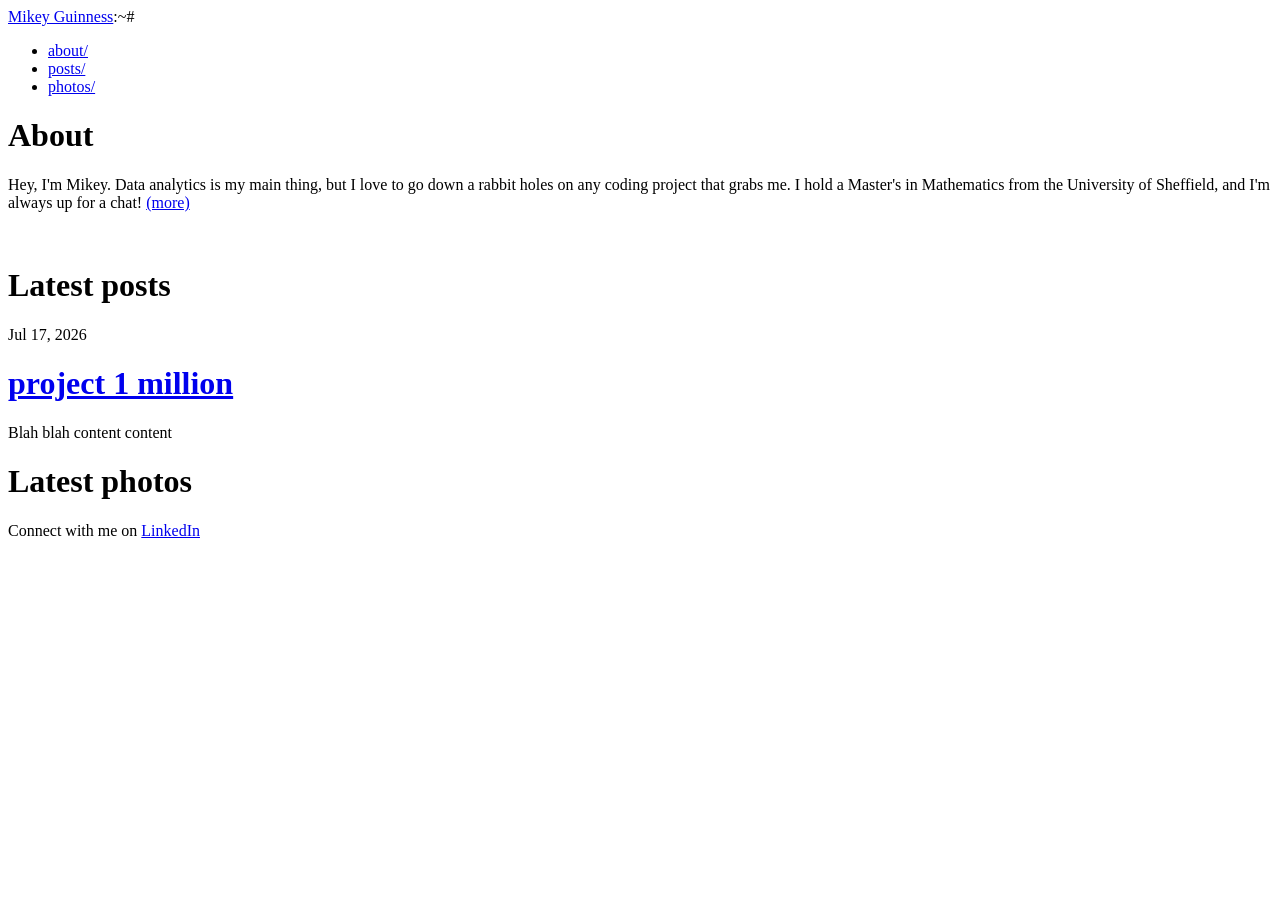
==== public/index.html @ 75a66584 "Inital commit" ====
<!DOCTYPE html>
<html lang="en-us">
<head>
	<meta name="generator" content="Hugo 0.164.0"><script src="/livereload.js?mindelay=10&amp;v=2&amp;port=1313&amp;path=livereload" data-no-instant defer></script>
    <meta charset="utf-8">
    <meta http-equiv="X-UA-Compatible" content="IE=edge">
    <title>Mikey Guinness/</title>
    
    <meta name="viewport" content="width=device-width, initial-scale=1">
    <meta name="robots" content="all,follow">
    <meta name="googlebot" content="index,follow,snippet,archive">
    <link rel="stylesheet" href="http://localhost:1313/hugo-theme-console/css/terminal-0.7.4.min.css">
    <link rel="stylesheet" href="http://localhost:1313/hugo-theme-console/css/animate-4.1.1.min.css">
    <link rel="stylesheet" href="http://localhost:1313/hugo-theme-console/css/console.css">
    
      
      <link rel="stylesheet" href="/css/custom.min.efebf2b7867aaa3f2ea599b02b8ea66c1467aea822a63d17804682fda2a0fcce.css" integrity="sha256-7&#43;vyt4Z6qj8upZmwK46mbBRnrqgipj0XgEaC/aKg/M4=">
    
    
      <!--[if lt IE 9]>
          <script src="https://oss.maxcdn.com/html5shiv/3.7.2/html5shiv.min.js"></script>
          <script src="https://oss.maxcdn.com/respond/1.4.2/respond.min.js"></script>
      <![endif]-->
       
      <link href="http://localhost:1313/index.xml" rel="alternate" type="application/rss+xml" title="Mikey Guinness" />
    <meta property="og:title" content="Mikey Guinness" />
<meta property="og:description" content="" />
<meta property="og:type" content="website" />
<meta property="og:url" content="http://localhost:1313/" />


<meta name="twitter:title" content="Mikey Guinness"/>
<meta name="twitter:description" content=""/>

</head>
<body class="terminal">
    <div class="container">
        <div class="terminal-nav">
          <header class="terminal-logo">
            <div class="logo terminal-prompt">
              
              
              <a href="http://localhost:1313/" class="no-style site-name">Mikey Guinness</a>:~# 
              </div></header>
          <nav class="terminal-menu">
            <ul vocab="https://schema.org/" typeof="BreadcrumbList">
                
                <li property="itemListElement" typeof="ListItem">
                    <a property="item" typeof="WebPage" href="http://localhost:1313/about/">
                    <span property="name">about/</span></a>
                    <meta property="position" content="1" />
                </li>
                
                <li property="itemListElement" typeof="ListItem">
                    <a property="item" typeof="WebPage" href="http://localhost:1313/posts/">
                    <span property="name">posts/</span></a>
                    <meta property="position" content="2" />
                </li>
                
                <li property="itemListElement" typeof="ListItem">
                    <a property="item" typeof="WebPage" href="http://localhost:1313/photos/">
                    <span property="name">photos/</span></a>
                    <meta property="position" content="3" />
                </li>
                
            </ul>
          </nav>
        </div>
    </div>

    <div class="container animated zoomIn fast" >
        

<h1>About</h1>

<p>
Hey, I'm Mikey. Data analytics is my main thing, but I love to go down a rabbit holes on any coding project that grabs me. I hold a Master's in Mathematics from the University of Sheffield, and I'm always up for a chat!   <a href="about/">(more)</a>
</p>
<br/>

<h1>Latest posts</h1>

<div class="posts-list">

    
        <div class="post">
            <p>
                <div class="date">Jul 17, 2026</div>
                <h1><a href="http://localhost:1313/posts/my-first-project/" title="project 1 million">project 1 million</a></h1>
                <p>Blah blah content content</p>
            </p>
        </div>
    

</div>

<h1>Latest photos</h1>

<div class="image-grid">

</div>


        <div class="footer">
    Connect with me on <a href="https://www.linkedin.com/in/mikey-guinness-692bbb37b/" target="_blank" rel="noopener">LinkedIn</a>
</div>

    </div>
  </body>
</html>
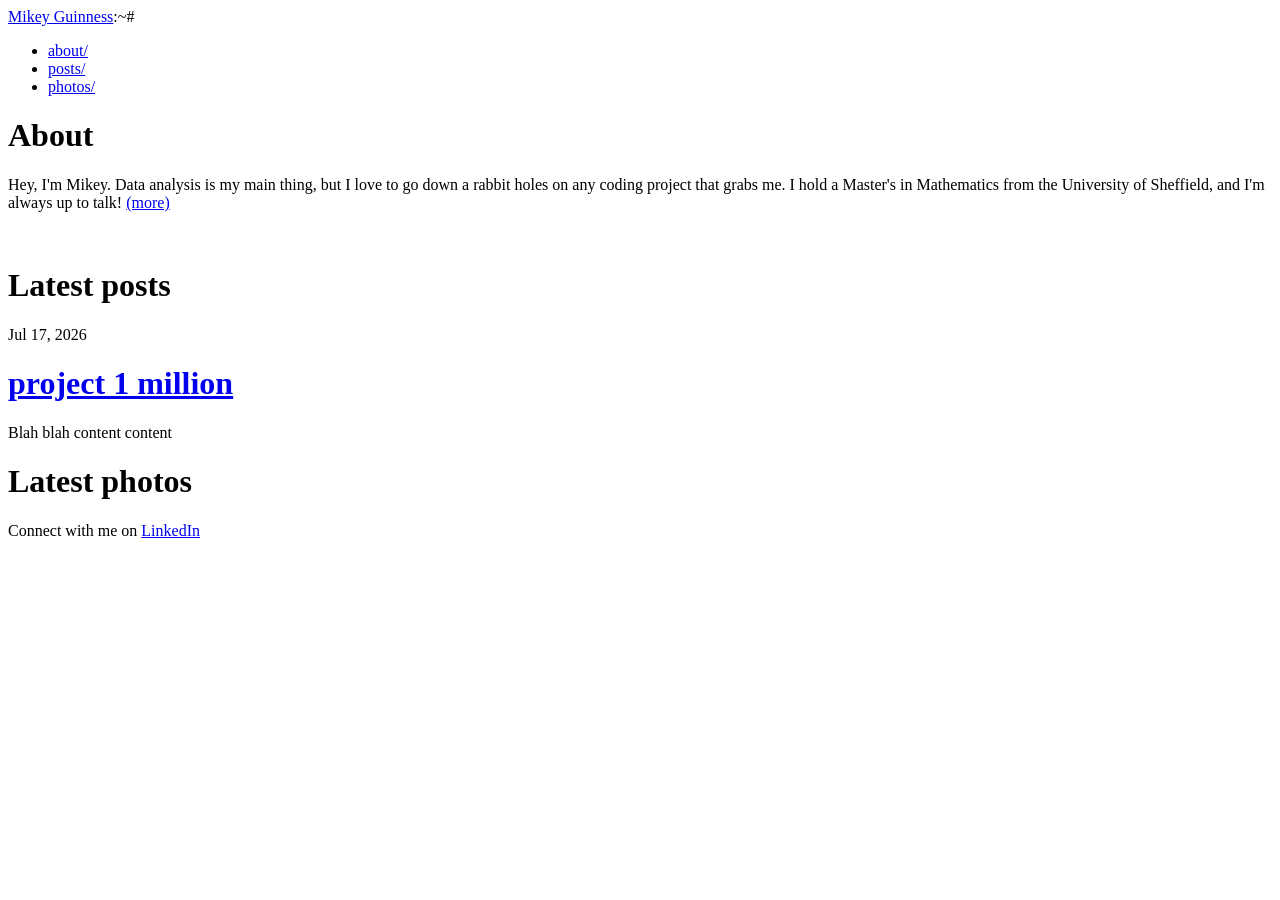
==== commit 735a644c: "Add homepage OG image" ====
--- a/public/index.html
+++ b/public/index.html
@@ -23,13 +23,13 @@
       <![endif]-->
        
       <link href="http://localhost:1313/index.xml" rel="alternate" type="application/rss+xml" title="Mikey Guinness" />
-    <meta property="og:title" content="Mikey Guinness" />
+    <meta property="og:title" content="" />
 <meta property="og:description" content="" />
 <meta property="og:type" content="website" />
 <meta property="og:url" content="http://localhost:1313/" />
 
 
-<meta name="twitter:title" content="Mikey Guinness"/>
+<meta name="twitter:title" content=""/>
 <meta name="twitter:description" content=""/>
 
 </head>
@@ -74,7 +74,7 @@
 <h1>About</h1>
 
 <p>
-Hey, I'm Mikey. Data analytics is my main thing, but I love to go down a rabbit holes on any coding project that grabs me. I hold a Master's in Mathematics from the University of Sheffield, and I'm always up for a chat!   <a href="about/">(more)</a>
+Hey, I'm Mikey. Data analysis is my main thing, but I love to go down a rabbit holes on any coding project that grabs me. I hold a Master's in Mathematics from the University of Sheffield, and I'm always up to talk!   <a href="about/">(more)</a>
 </p>
 <br/>
 
